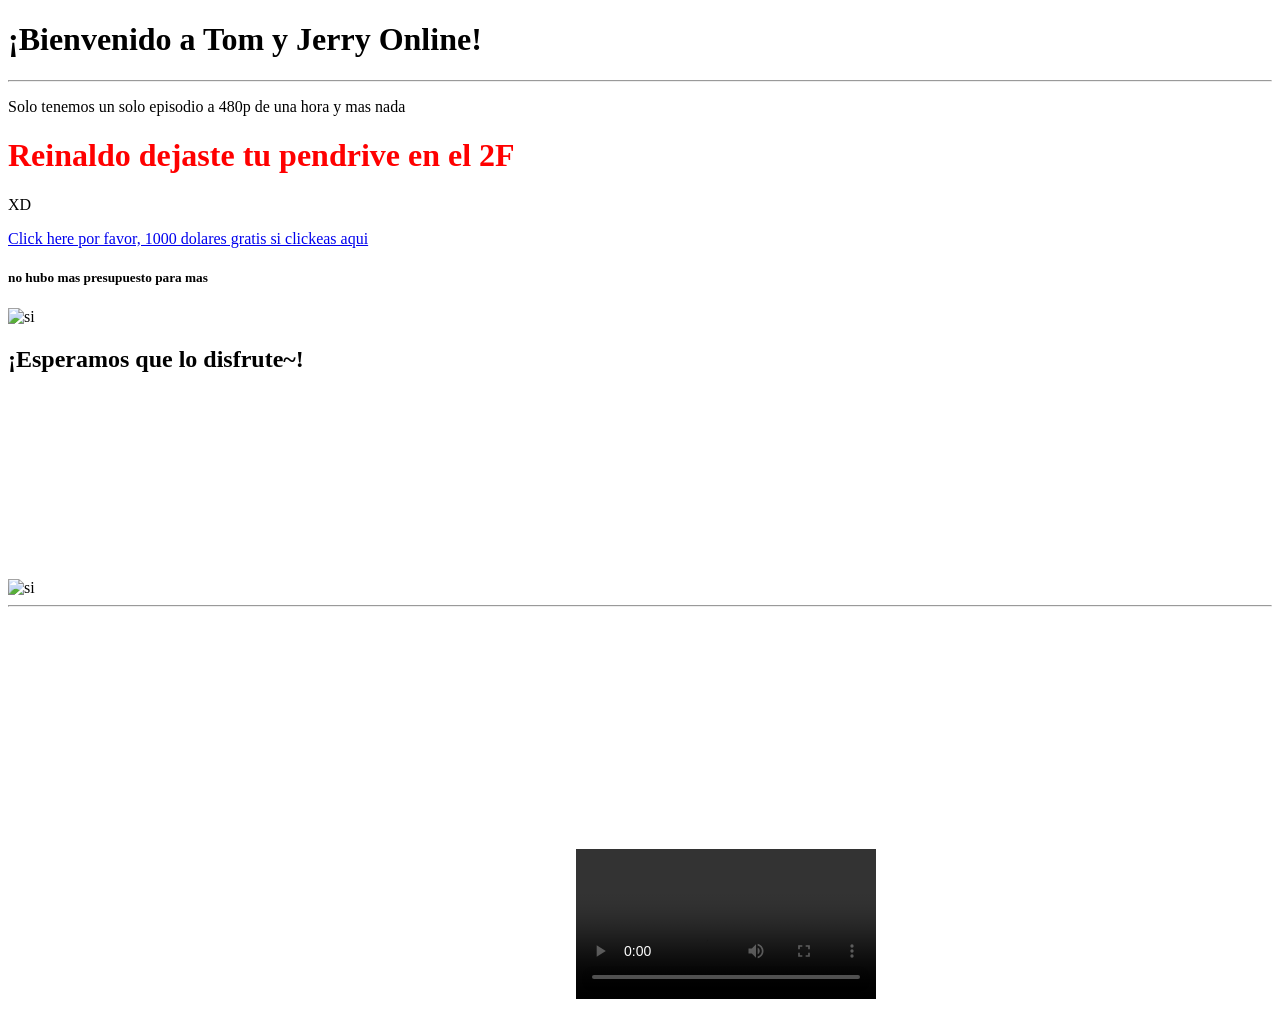
==== index.html @ f49d6ea7 "Rename Emilio.html to index.html" ====
<!DOCTYPE html>
<html lang="es">
<head>
    <meta charset="UTF-8">
    <meta name="viewport" content="width=device-width, initial-scale=1.0">
    <title>Soy una prueba</title>
</head>
<body>

    <h1>¡Bienvenido a Tom y Jerry Online!</h1>
    <hr>
    <p>Solo tenemos un solo episodio a 480p de una hora y mas nada</p>
	 <h1 style="color:red;">Reinaldo dejaste tu pendrive en el 2F</h1>
    	<p>XD</p>
	<a href="https://youtu.be/oHg5SJYRHA0?si=wIYPiGSWACupe3qi" target="_blank">Click here por favor, 1000 dolares gratis si clickeas aqui</a>
    <h5>no hubo mas presupuesto para mas</h5>
<img src="https://m.media-amazon.com/images/I/51v9mZqOqhL.jpg" alt="si">
<h2>¡Esperamos que lo disfrute~!</h2>

<img src="file:///D:/cosas/descarga.png" alt="si">

<iframe width="110" height="200" src="https://www.myinstants.com/instant/la-cebolla-72812/embed/" frameborder="0" scrolling="no"></iframe>

<hr>
    <iframe src="https://archive.org/embed/TomAndJerry.3GP" width="560" height="384" frameborder="0" webkitallowfullscreen="true" mozallowfullscreen="true" allowfullscreen></iframe>


<img src="https://blogger.googleusercontent.com/img/b/R29vZ2xl/AVvXsEi8XkHxtmbse4PTZXIoWwZo98Pdmz_64gS-Y2JTIFRUzXCDsAhDVBrKm3bGq578INRIqAbDH3FNJK2B4zdqNb3xdrF0qWntTBkKrlRsbHma91MFiTzJjxxE9kOePOqwvjEX7yuf-DLMuXA/s1600/logo-urbe2.jpg" alt="">

<video src="file:///C:/Users/Clases.LABCOMP/Downloads/Rick%20Astley%20-%20Never%20Gonna%20Give%20You%20Up%20(Official%20Video)%20(4K%20Remaster)%20-%20Rick%20Astley%20(720p,%20h264).mp4"controls></video>
</body>
</html>
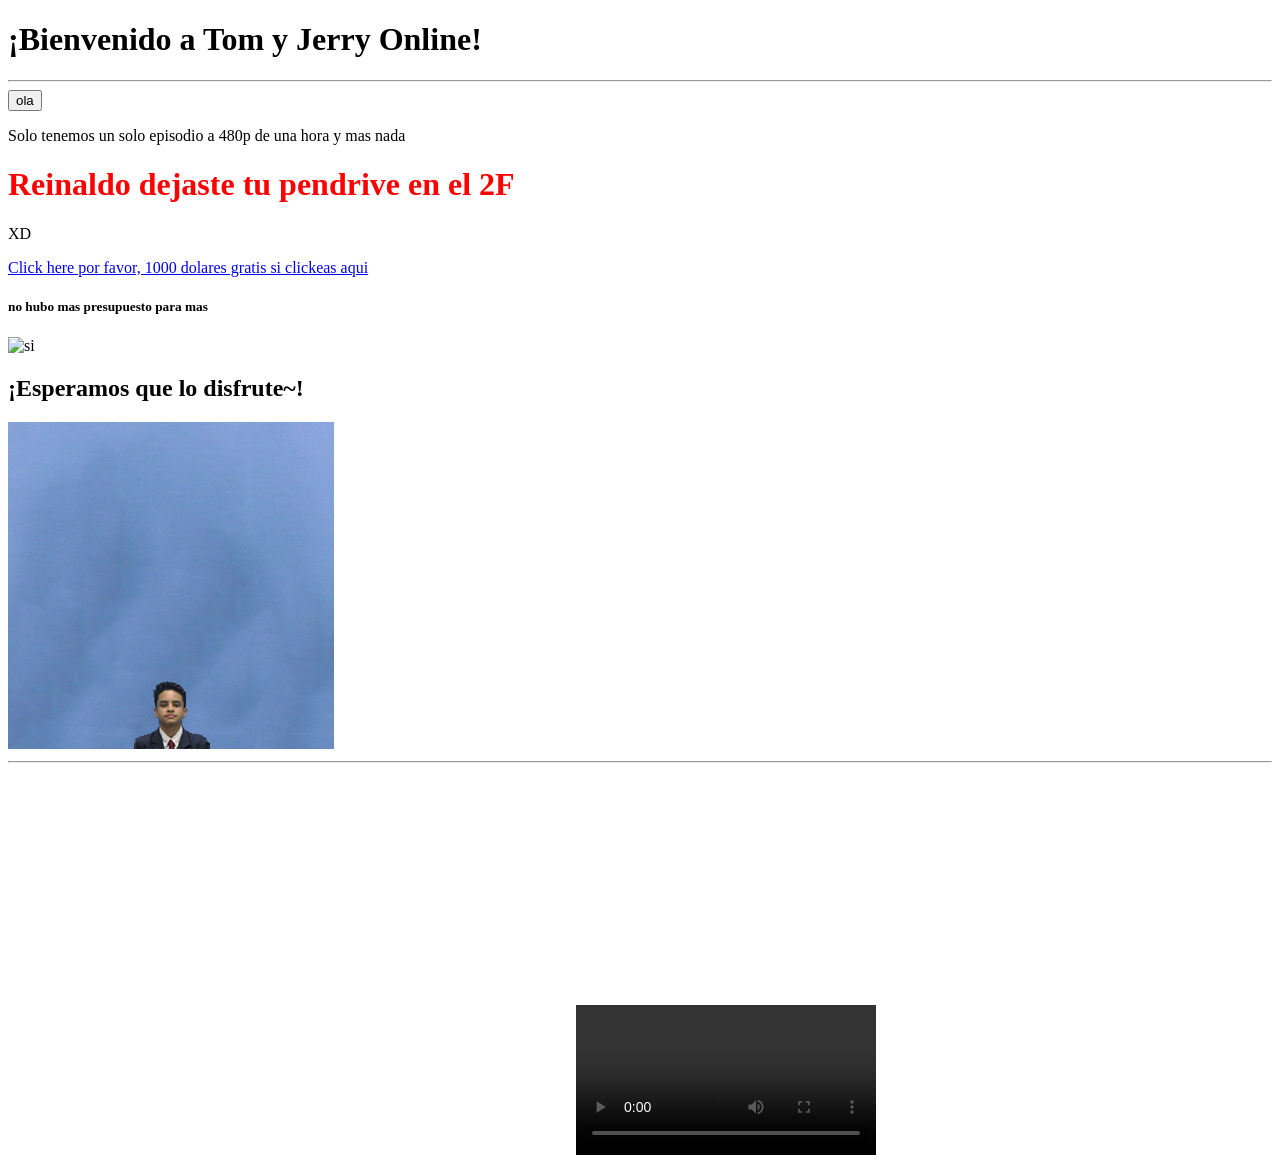
==== commit 138f91b3: "Add button link and update image sources in index.html Added a button linking to index2.html and upd" ====
--- a/index.html
+++ b/index.html
@@ -9,6 +9,9 @@
 
     <h1>¡Bienvenido a Tom y Jerry Online!</h1>
     <hr>
+	<a href=".\index2.html" target="_blank">
+  	<button>ola</button>
+	</a>
     <p>Solo tenemos un solo episodio a 480p de una hora y mas nada</p>
 	 <h1 style="color:red;">Reinaldo dejaste tu pendrive en el 2F</h1>
     	<p>XD</p>
@@ -17,7 +20,7 @@
 <img src="https://m.media-amazon.com/images/I/51v9mZqOqhL.jpg" alt="si">
 <h2>¡Esperamos que lo disfrute~!</h2>
 
-<img src="file:///D:/cosas/descarga.png" alt="si">
+<img src=".\chikito.png" alt="si">
 
 <iframe width="110" height="200" src="https://www.myinstants.com/instant/la-cebolla-72812/embed/" frameborder="0" scrolling="no"></iframe>
 
